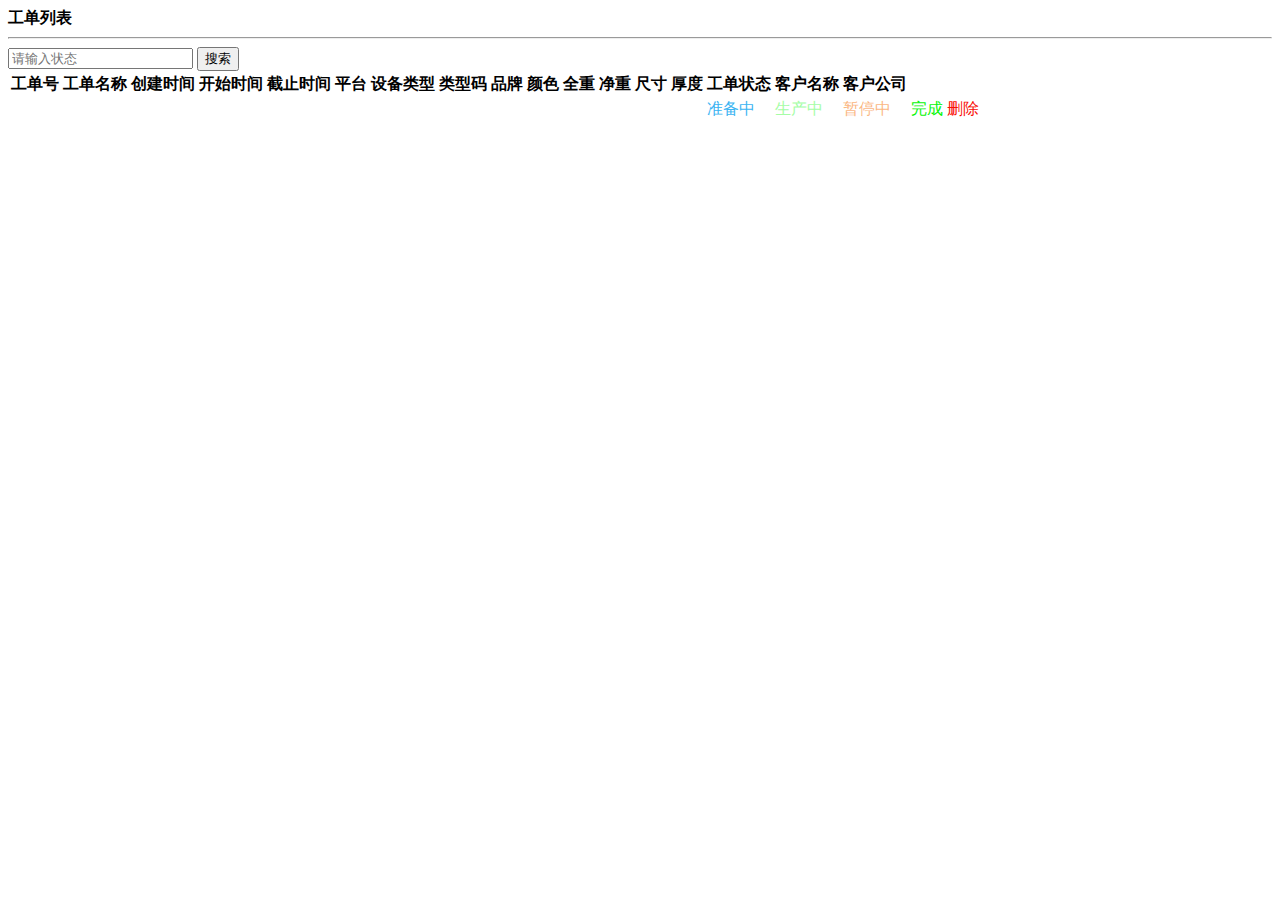
==== src/main/resources/templates/ws/wsList.html @ 576962ed "[智能工厂服务] v2.0 增加后台管理页面" ====
<!DOCTYPE html>
<html xmlns:th="http://www.thymeleaf.org">
<head>
    <meta charset="UTF-8">
    <title></title>
    <link rel="stylesheet" href="../../layui/css/amazeui.min.css"/>
    <link rel="stylesheet" href="../../layui/css/admin.css"/>
    <script type="text/javascript" src="../../layui/js/jquery-1.11.3.min.js"></script>
    <script type="text/javascript" src="../../layui/js/layui.js"></script>
    <script type="text/javascript">
        function search() {
            window.parent.document.getElementById("body").src = "/wsList?status=" + $("#status").val();
        }
    </script>
</head>
<body>

<div class="admin-content-body">
    <div class="am-cf am-padding am-padding-bottom-0">
        <div class="am-fl am-cf"><strong class="am-text-primary am-text-lg">工单列表</strong>
            <small></small>
        </div>
    </div>
    <hr>
    <div class="am-g">
        <div class="am-u-sm-12 am-u-md-3">
            <div class="am-input-group am-input-group-sm">
                <input id="status" type="text" class="am-form-field" placeholder="请输入状态">
                <span class="am-input-group-btn">
                    <button class="am-btn am-btn-default" type="button" onclick="search()">搜索</button>
                </span>
            </div>
        </div>
    </div>
    <div class="am-g">
        <div class="am-u-sm-12">
            <form class="am-form">
                <table class="am-table am-table-striped am-table-hover table-main">
                    <thead>
                    <tr>
                        <th class="table-id">工单号</th>
                        <th class="table-title">工单名称</th>
                        <th class="table-title">创建时间</th>
                        <th class="table-title">开始时间</th>
                        <th class="table-title">截止时间</th>
                        <th class="table-title">平台</th>
                        <th class="table-title">设备类型</th>
                        <th class="table-title">类型码</th>
                        <th class="table-title">品牌</th>
                        <th class="table-title">颜色</th>
                        <th class="table-title">全重</th>
                        <th class="table-title">净重</th>
                        <th class="table-title">尺寸</th>
                        <th class="table-title">厚度</th>
                        <th class="table-title">工单状态</th>
                        <th class="table-title">客户名称</th>
                        <th class="table-title">客户公司</th>
                    </tr>
                    </thead>
                    <tbody>
                    <tr th:each="ws,wsStat : ${wsList}">
                        <td th:text="${ws.code}"></td>
                        <td th:text="${ws.name}"></td>
                        <td th:text="${ws.createTime}"></td>
                        <td th:text="${ws.startTime}"></td>
                        <td th:text="${ws.deadline}"></td>
                        <td th:text="${ws.platform}"></td>
                        <td th:text="${ws.deviceType}"></td>
                        <td th:text="${ws.typeCode}"></td>
                        <td th:text="${ws.brandName}"></td>
                        <td th:text="${ws.color}"></td>
                        <td th:text="${ws.fullWeight}"></td>
                        <td th:text="${ws.trueWeight}"></td>
                        <td th:text="${ws.deviceSize}"></td>
                        <td th:text="${ws.thickness}"></td>
                        <td th:if="${ws.status} eq 0" style="color: #3bb4f2;">准备中</td>
                        <td th:if="${ws.status} eq 1" style="color: #a5fda5;">生产中</td>
                        <td th:if="${ws.status} eq 2" style="color: #f9984bb5;">暂停中</td>
                        <td th:if="${ws.status} eq 3" style="color: #08f508;">完成</td>
                        <td th:if="${ws.status} eq 4" style="color: #f90d04;">删除</td>
                        <td th:text="${ws.cusName}"></td>
                        <td th:text="${ws.cusCompany}"></td>
                    </tr>
                    </tbody>
                </table>
                <!--<div class="am-cf">
                    共 15 条记录
                    <div class="am-fr">
                        <ul class="am-pagination">
                            <li class="am-disabled">
                                <a href="#">«</a>
                            </li>
                            <li class="am-active">
                                <a href="#">1</a>
                            </li>
                            <li>
                                <a href="#">2</a>
                            </li>
                            <li>
                                <a href="#">3</a>
                            </li>
                            <li>
                                <a href="#">4</a>
                            </li>
                            <li>
                                <a href="#">5</a>
                            </li>
                            <li>
                                <a href="#">»</a>
                            </li>
                        </ul>
                    </div>
                </div>-->
            </form>
        </div>
    </div>
</div>
</body>
</html>
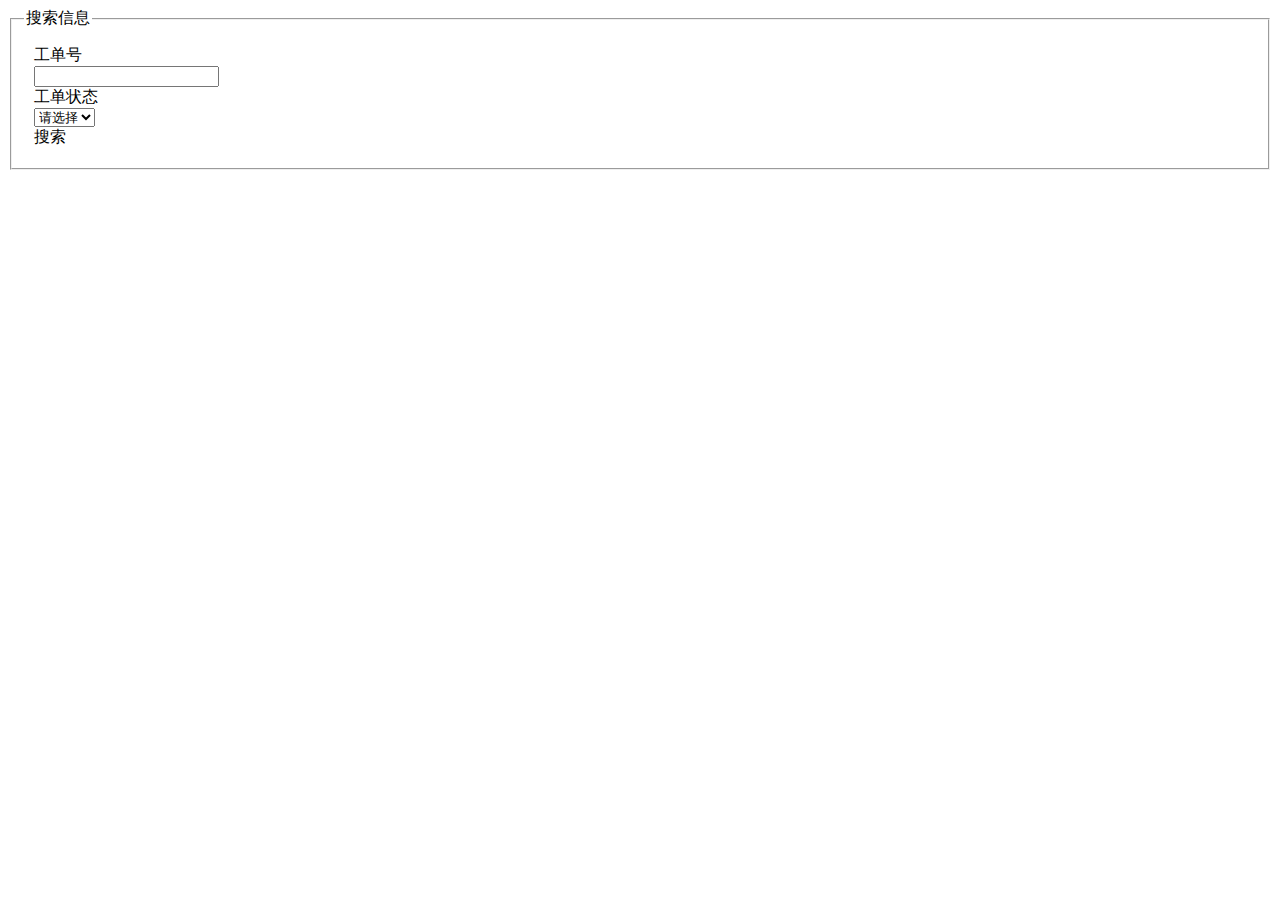
==== commit 4af8eb9c: "Merge pull request #4 from onePirate/develop" ====
--- a/src/main/resources/templates/ws/wsList.html
+++ b/src/main/resources/templates/ws/wsList.html
@@ -1,119 +1,158 @@
 <!DOCTYPE html>
-<html xmlns:th="http://www.thymeleaf.org">
+<html>
 <head>
-    <meta charset="UTF-8">
-    <title></title>
-    <link rel="stylesheet" href="../../layui/css/amazeui.min.css"/>
-    <link rel="stylesheet" href="../../layui/css/admin.css"/>
-    <script type="text/javascript" src="../../layui/js/jquery-1.11.3.min.js"></script>
-    <script type="text/javascript" src="../../layui/js/layui.js"></script>
-    <script type="text/javascript">
-        function search() {
-            window.parent.document.getElementById("body").src = "/wsList?status=" + $("#status").val();
-        }
-    </script>
+    <meta charset="utf-8">
+    <title>layui</title>
+    <meta name="renderer" content="webkit">
+    <meta http-equiv="X-UA-Compatible" content="IE=edge,chrome=1">
+    <meta name="viewport" content="width=device-width, initial-scale=1, maximum-scale=1">
+    <link rel="stylesheet" href="lib/layui-v2.5.4/css/layui.css" media="all">
+    <link rel="stylesheet" href="css/public.css" media="all">
 </head>
 <body>
+<div class="layuimini-container">
+    <div class="layuimini-main">
+        <fieldset class="layui-elem-field layuimini-search">
+            <legend>搜索信息</legend>
+            <div style="margin: 10px 10px 10px 10px">
+                <form class="layui-form layui-form-pane" action="">
+                    <div class="layui-form-item">
+                        <div class="layui-inline">
+                            <label class="layui-form-label">工单号</label>
+                            <div class="layui-input-inline">
+                                <input type="text" name="code" autocomplete="off" class="layui-input">
+                            </div>
+                        </div>
+                        <div class="layui-inline">
+                            <label class="layui-form-label">工单状态</label>
+                            <div class="layui-input-inline">
+                                <select name="status" lay-search="">
+                                    <option value="">请选择</option>
+                                    <option value="0">准备中</option>
+                                    <option value="1">生产中</option>
+                                    <option value="2">暂停中</option>
+                                    <option value="3">已完成</option>
+                                    <option value="4">已删除</option>
+                                </select>
+                            </div>
+                        </div>
+                        <div class="layui-inline">
+                            <a class="layui-btn" lay-submit="" lay-filter="data-search-btn">搜索</a>
+                        </div>
+                    </div>
+                </form>
+            </div>
+        </fieldset>
 
-<div class="admin-content-body">
-    <div class="am-cf am-padding am-padding-bottom-0">
-        <div class="am-fl am-cf"><strong class="am-text-primary am-text-lg">工单列表</strong>
-            <small></small>
-        </div>
-    </div>
-    <hr>
-    <div class="am-g">
-        <div class="am-u-sm-12 am-u-md-3">
-            <div class="am-input-group am-input-group-sm">
-                <input id="status" type="text" class="am-form-field" placeholder="请输入状态">
-                <span class="am-input-group-btn">
-                    <button class="am-btn am-btn-default" type="button" onclick="search()">搜索</button>
-                </span>
-            </div>
-        </div>
-    </div>
-    <div class="am-g">
-        <div class="am-u-sm-12">
-            <form class="am-form">
-                <table class="am-table am-table-striped am-table-hover table-main">
-                    <thead>
-                    <tr>
-                        <th class="table-id">工单号</th>
-                        <th class="table-title">工单名称</th>
-                        <th class="table-title">创建时间</th>
-                        <th class="table-title">开始时间</th>
-                        <th class="table-title">截止时间</th>
-                        <th class="table-title">平台</th>
-                        <th class="table-title">设备类型</th>
-                        <th class="table-title">类型码</th>
-                        <th class="table-title">品牌</th>
-                        <th class="table-title">颜色</th>
-                        <th class="table-title">全重</th>
-                        <th class="table-title">净重</th>
-                        <th class="table-title">尺寸</th>
-                        <th class="table-title">厚度</th>
-                        <th class="table-title">工单状态</th>
-                        <th class="table-title">客户名称</th>
-                        <th class="table-title">客户公司</th>
-                    </tr>
-                    </thead>
-                    <tbody>
-                    <tr th:each="ws,wsStat : ${wsList}">
-                        <td th:text="${ws.code}"></td>
-                        <td th:text="${ws.name}"></td>
-                        <td th:text="${ws.createTime}"></td>
-                        <td th:text="${ws.startTime}"></td>
-                        <td th:text="${ws.deadline}"></td>
-                        <td th:text="${ws.platform}"></td>
-                        <td th:text="${ws.deviceType}"></td>
-                        <td th:text="${ws.typeCode}"></td>
-                        <td th:text="${ws.brandName}"></td>
-                        <td th:text="${ws.color}"></td>
-                        <td th:text="${ws.fullWeight}"></td>
-                        <td th:text="${ws.trueWeight}"></td>
-                        <td th:text="${ws.deviceSize}"></td>
-                        <td th:text="${ws.thickness}"></td>
-                        <td th:if="${ws.status} eq 0" style="color: #3bb4f2;">准备中</td>
-                        <td th:if="${ws.status} eq 1" style="color: #a5fda5;">生产中</td>
-                        <td th:if="${ws.status} eq 2" style="color: #f9984bb5;">暂停中</td>
-                        <td th:if="${ws.status} eq 3" style="color: #08f508;">完成</td>
-                        <td th:if="${ws.status} eq 4" style="color: #f90d04;">删除</td>
-                        <td th:text="${ws.cusName}"></td>
-                        <td th:text="${ws.cusCompany}"></td>
-                    </tr>
-                    </tbody>
-                </table>
-                <!--<div class="am-cf">
-                    共 15 条记录
-                    <div class="am-fr">
-                        <ul class="am-pagination">
-                            <li class="am-disabled">
-                                <a href="#">«</a>
-                            </li>
-                            <li class="am-active">
-                                <a href="#">1</a>
-                            </li>
-                            <li>
-                                <a href="#">2</a>
-                            </li>
-                            <li>
-                                <a href="#">3</a>
-                            </li>
-                            <li>
-                                <a href="#">4</a>
-                            </li>
-                            <li>
-                                <a href="#">5</a>
-                            </li>
-                            <li>
-                                <a href="#">»</a>
-                            </li>
-                        </ul>
-                    </div>
-                </div>-->
-            </form>
-        </div>
+
+        <table class="layui-hide" id="currentTableId" lay-filter="currentTableFilter"></table>
+        <script type="text/html" id="currentTableBar">
+            <a class="layui-btn layui-btn-xs data-count-edit" lay-event="edit">编辑</a>
+            <a class="layui-btn layui-btn-xs layui-btn-danger data-count-delete" lay-event="delete">删除</a>
+        </script>
     </div>
 </div>
+<script src="lib/layui-v2.5.4/layui.js" charset="utf-8"></script>
+<script>
+
+    layui.use(['form', 'table'], function () {
+        var $ = layui.jquery,
+            form = layui.form,
+            table = layui.table;
+
+        var tableObj = table.render({
+            elem: '#currentTableId',
+            url: 'worksheet/list',
+            method: 'post',
+            contentType: 'application/json;charset=utf-8',
+            where: {
+                "code": "",
+                "status": ""
+            },
+            cols: [
+                [
+                    /*{type: "checkbox",fixed: "left"},*/
+                    {field: 'code', title: '工单号'},
+                    {field: 'name', title: '工单名称'},
+                    {field: 'createTime', title: '创建时间'},
+                    {field: 'startTime', title: '开始时间'},
+                    {field: 'deadline', title: '截止时间'},
+                    {field: 'platform', title: '平台'},
+                    {field: 'deviceType', title: '设备类型'},
+                    {field: 'typeCode', title: '类型码'},
+                    {field: 'brandName', title: '品牌'},
+                    {field: 'color', title: '颜色'},
+                    {field: 'fullWeight', title: '全重'},
+                    {field: 'trueWeight', title: '净重'},
+                    {field: 'deviceSize', title: '尺寸'},
+                    {field: 'thickness', title: '厚度'},
+                    {field: 'status', title: '工单状态', templet : "#statusToolbar"},
+                    {field: 'cusName', title: '客户名称'},
+                    {field: 'cusPhone', title: '客户电话'},
+                    {field: 'cusCompany', title: '客户公司'}
+                    /*{title: '操作', templet: '#currentTableBar', fixed: "right", align: "center"}*/
+                ]
+            ],
+            limits: [10, 15, 20, 25, 50, 100],
+            limit: 15,
+            page: true
+        });
+
+        // 监听搜索操作
+        form.on('submit(data-search-btn)', function (data) {
+            //执行搜索重载
+            table.reload('currentTableId', {
+                page: {
+                    curr: 1
+                },
+                where: data.field
+            }, 'data');
+            return true;
+        });
+
+        // 监听添加操作
+        $(".data-add-btn").on("click", function () {
+            layer.msg('添加数据');
+        });
+
+        // 监听删除操作
+        $(".data-delete-btn").on("click", function () {
+            var checkStatus = table.checkStatus('currentTableId')
+                , data = checkStatus.data;
+            layer.alert(JSON.stringify(data));
+        });
+
+        //监听表格复选框选择
+        table.on('checkbox(currentTableFilter)', function (obj) {
+            console.log(obj)
+        });
+
+        table.on('tool(currentTableFilter)', function (obj) {
+            var data = obj.data;
+            if (obj.event === 'edit') {
+                layer.alert('编辑行：<br>' + JSON.stringify(data))
+            } else if (obj.event === 'delete') {
+                layer.confirm('真的删除行么', function (index) {
+                    obj.del();
+                    layer.close(index);
+                });
+            }
+        });
+
+    });
+</script>
+<script type="text/html" id="statusToolbar">
+    {{#if (d.status == 1) { }}
+    <span style="color: #a5fda5;">生产中</span>
+    {{# }else if(d.status == 0){ }}
+    <span style="color: #3bb4f2;">准备中</span>
+    {{# }else if(d.status == 2){ }}
+    <span style="color: #f9984bb5;">暂停中</span>
+    {{# }else if(d.status == 3){ }}
+    <span style="color: #08f508;">已完成</span>
+    {{# }else if(d.status == 4){ }}
+    <span style="color: #f90d04;">已删除</span>
+    {{# } }}
+</script>
 </body>
 </html>